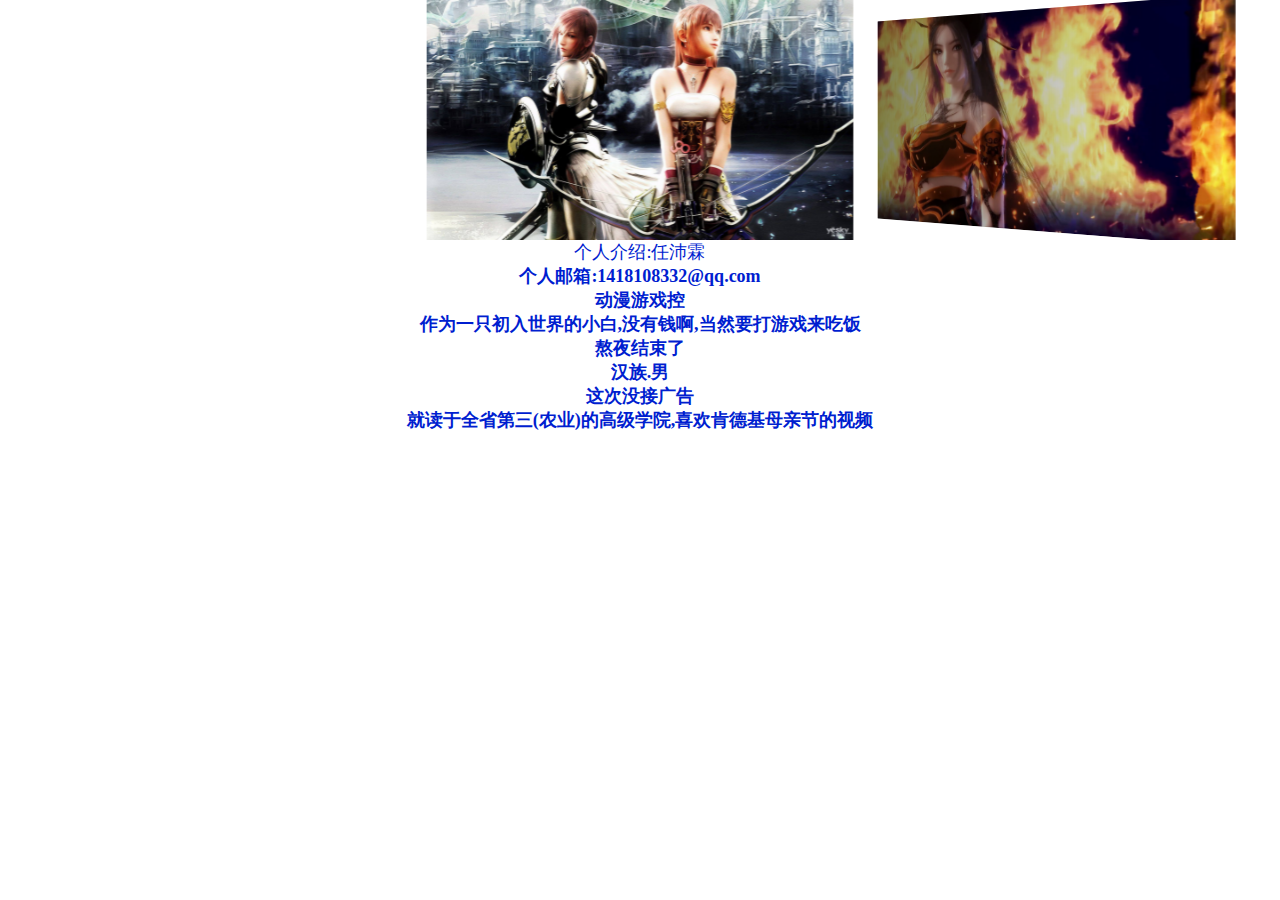
==== index.html @ 7a67f0f4 "111" ====
<!doctype html>
<html>
<head>
<meta charset="utf-8">
<link href="style/style.css" rel="stylesheet" type="text/css"> 
<link href="swiper-3.3.1.min.css" rel="stylesheet" type="text/css">
<title>文化传播</title>
	<style>
	.swiper-container {
            width: 100%;
            height: 100%;
        }
		.banner img {
			width: 100%;
		}
        .swiper-slide {
            text-align: center;
            font-size: 18px;
            background: #fff;
            /* Center slide text vertically */
            display: -webkit-box;
            display: -ms-flexbox;
            display: -webkit-flex;
            display: flex;
            -webkit-box-pack: center;
            -ms-flex-pack: center;
            -webkit-justify-content: center;
            justify-content: center;
            -webkit-box-align: center;
            -ms-flex-align: center;
            -webkit-align-items: center;
            align-items: center;
        }
		.banner p, h1, h2, h3 {
			text-align: center;
			font-size: 18px;
			color: #001ED0
		}
	</style>
</head>

<body>
	<div class="banner">
	<div class="swiper-container">
  					<div class="swiper-wrapper">
						<div class="swiper-slide myslide-1"><img src="images/tt-y.jpeg"></div>
    					<div class="swiper-slide myslide-2"><img src="images/ty-t.jpeg"></div>
						<div class="swiper-slide myslide-3"><img src="images/zz-t.jpeg"></div>
						<div class="swiper-slide myslide-4"><img src="images/hh.jpeg"></div>
	
  					</div>
  				<!-- 这里是分页器 -->
 				 <div class="swiper-pagination"></div>
				</div>
		<p>个人介绍:任沛霖</p>
		<h1>个人邮箱:1418108332@qq.com</h1>
		<h2>动漫游戏控</h2>
		<h3>作为一只初入世界的小白,没有钱啊,当然要打游戏来吃饭</h3>
		<h3>熬夜结束了</h3>
		<h3>汉族.男</h3>
		<h3>这次没接广告</h3>
		<h3>就读于全省第三(农业)的高级学院,喜欢肯德基母亲节的视频</h3>
	</div>
	<script src="swiper-3.3.1.min.js"></script> 
<script>
    var swiper = new Swiper('.swiper-container',{
  effect : 'coverflow',
  slidesPerView: 3,
  centeredSlides: true,
  coverflowEffect: {
    rotate: 30,
    stretch: 10,
    depth: 60,
    modifier: 2,
    slideShadows : true
  },
});
    </script>
</body>
</html>
---- style/style.css ----
@charset "utf-8";
/* CSS Document */

html, body, div, span, h1, h2, h3, h4, h5, h6, p, a, em, font, img, ins, ol, ul, li {
	margin: 0;
	padding: 0;
	border: 0;
	outline: 0;
	font-size: 100%;
	vertical-align: baseline;/*设置元素的垂直对齐方式*/
	background: transparent;/*设置背景为透明*/
}
body {
	line-height: 1;
}/*设置行高为1*/
ol, ul {
	list-style: none;
}/*清除列表的默认样式外观*/
body {
	background: #FFFFFF;
	color: rgba(0, 0, 0, 0.82);/*设置字体颜色和透明度*/
	font: normal 100% "微软雅黑";
}
a {
	color: #890101;
	text-decoration: none;
	-moz-transition: 0.2s color linear;
	-webkit-transition: 0.2s color linear;
	transition: 0.2s color linear;
}/*设置超链接颜色和过渡效果*/
a:hover {
	color: #DF3030;
}

#logo img{
	width: 17%;
}
.banner {
	margin: 0px auto;
}

.swiper-slide {
	height: 100%;
	width: 100%;
	text-align: left; 
	
}
.swiper-wrapper img{
	width: 80%;
	height: 50%;
}


.banner p {
	color: #700000;
	font-size: 50px;
	text-align: center;
}

.navls {
	width: 100%;
	height: 40px;/*此高度根据设计效果图设定，并非随意设置*/
	background: #620000;
	margin: 0 auto;/*设置整个容器水平居中放置*/
}
.navls ul li {
	width:80px;
	height: 29px;
	float: left;/*此处浮动效果作用在li元素上，从而实现横向排列效果*/
	padding: 9px 10px 0 90px;/*使用内边距控制文字上下左右的距离，使其显示在居中的位置*/
	background:  no-repeat 0 0;/*使用背景图像美化列表项与列表项之间的分割*/
	text-align: center;
}
.navls ul li a {
	font-size: 20px;
	color: #FFFFFF;
}
.navls ul li a:hover {
	color: #00FFFB;
}
.cen {
	text-align: center;
	font-size: 20px;
	color: #D50000;
	font:  normal "楷体"；
}
.section img {
	width:  50%;
}
.intro h3 {
	text-align: center;
}
.book {
	width: 25%;
	float: left;
	line-height: 30px;
	padding-top: 10px;
	padding-bottom: 18px;
	text-align: justify;
	margin-top: 15px;
	margin-bottom: 15px;
	padding-left: 0px;
	padding-right: 0px;
	margin-left: 0px;
	margin-right: 0px;
}
.book p {
	padding-left: 10%;
	padding-right: 10%;
}
.book p {
	text-align: center;
	color: #560A0A;
}
.ple h4 ,a {
	text-align: center;
	font-size: 25px;
	color: #0E00C5;
}
.ple h4, a:hover {
	color: #C7C7C7;
}
.footer{/*页脚*/
	top: 100px;
	font-size: 15px;
	text-align: center;
	padding: 40px 0 20px;
	background-color: #620000;
}
.footer h3 {
	font-size: 20px;
	color: #FFFFFF;
}
@media screen and (min-width:1025px) {
	.logo{/*导航logo*/
		margin-left:150px;
	}
	.nav{/*导航菜单*/
		margin-right: 10px;
	}
	.banner p {
		font-size: 50px;
		text-align: center;
	}
	.len {
		margin-right: 2.5%;
		width: 14%;
	}
}
@media screen and (max-width:768px) {
	.mast, .banner, .inner, .tool {
		float: none;
		width: auto;
	}
	.navls ul li {
	height: 29px;
	float: left;/*此处浮动效果作用在li元素上，从而实现横向排列效果*/
	padding: 8px 5px 0 5px;/*使用内边距控制文字上下左右的距离，使其显示在居中的位置*/
	background:  no-repeat 0 0;/*使用背景图像美化列表项与列表项之间的分割*/
	text-align: center;
}
	.swiper-wrapper img{
	width: 300px;
	height: 50%;
}
	


}
@media screen and (max-width:414px) {
	.mast, .banner, .inner, .book {
		float: none;
		width: auto;
	}
	.navls ul li {
	height: 29px;
	float: left;/*此处浮动效果作用在li元素上，从而实现横向排列效果*/
	padding: 8px 5px 0 10px;/*使用内边距控制文字上下左右的距离，使其显示在居中的位置*/
	background:  no-repeat 0 0;/*使用背景图像美化列表项与列表项之间的分割*/
	text-align: center;
}
	.navls ul li a {
	font-size: 20px;
	color: #2F2F2F;
}
	.navls {
	width: 100%;
	height: 40px;/*此高度根据设计效果图设定，并非随意设置*/
	background: #ECECEC;
	margin: 0 auto;/*设置整个容器水平居中放置*/
}
	
	.banner p {
		font-size: 30px;
		text-align: center;
	}
	.len {
		width: 100%;
	}
	.photos img {
			width: 100%;
			height: auto;
		}
}
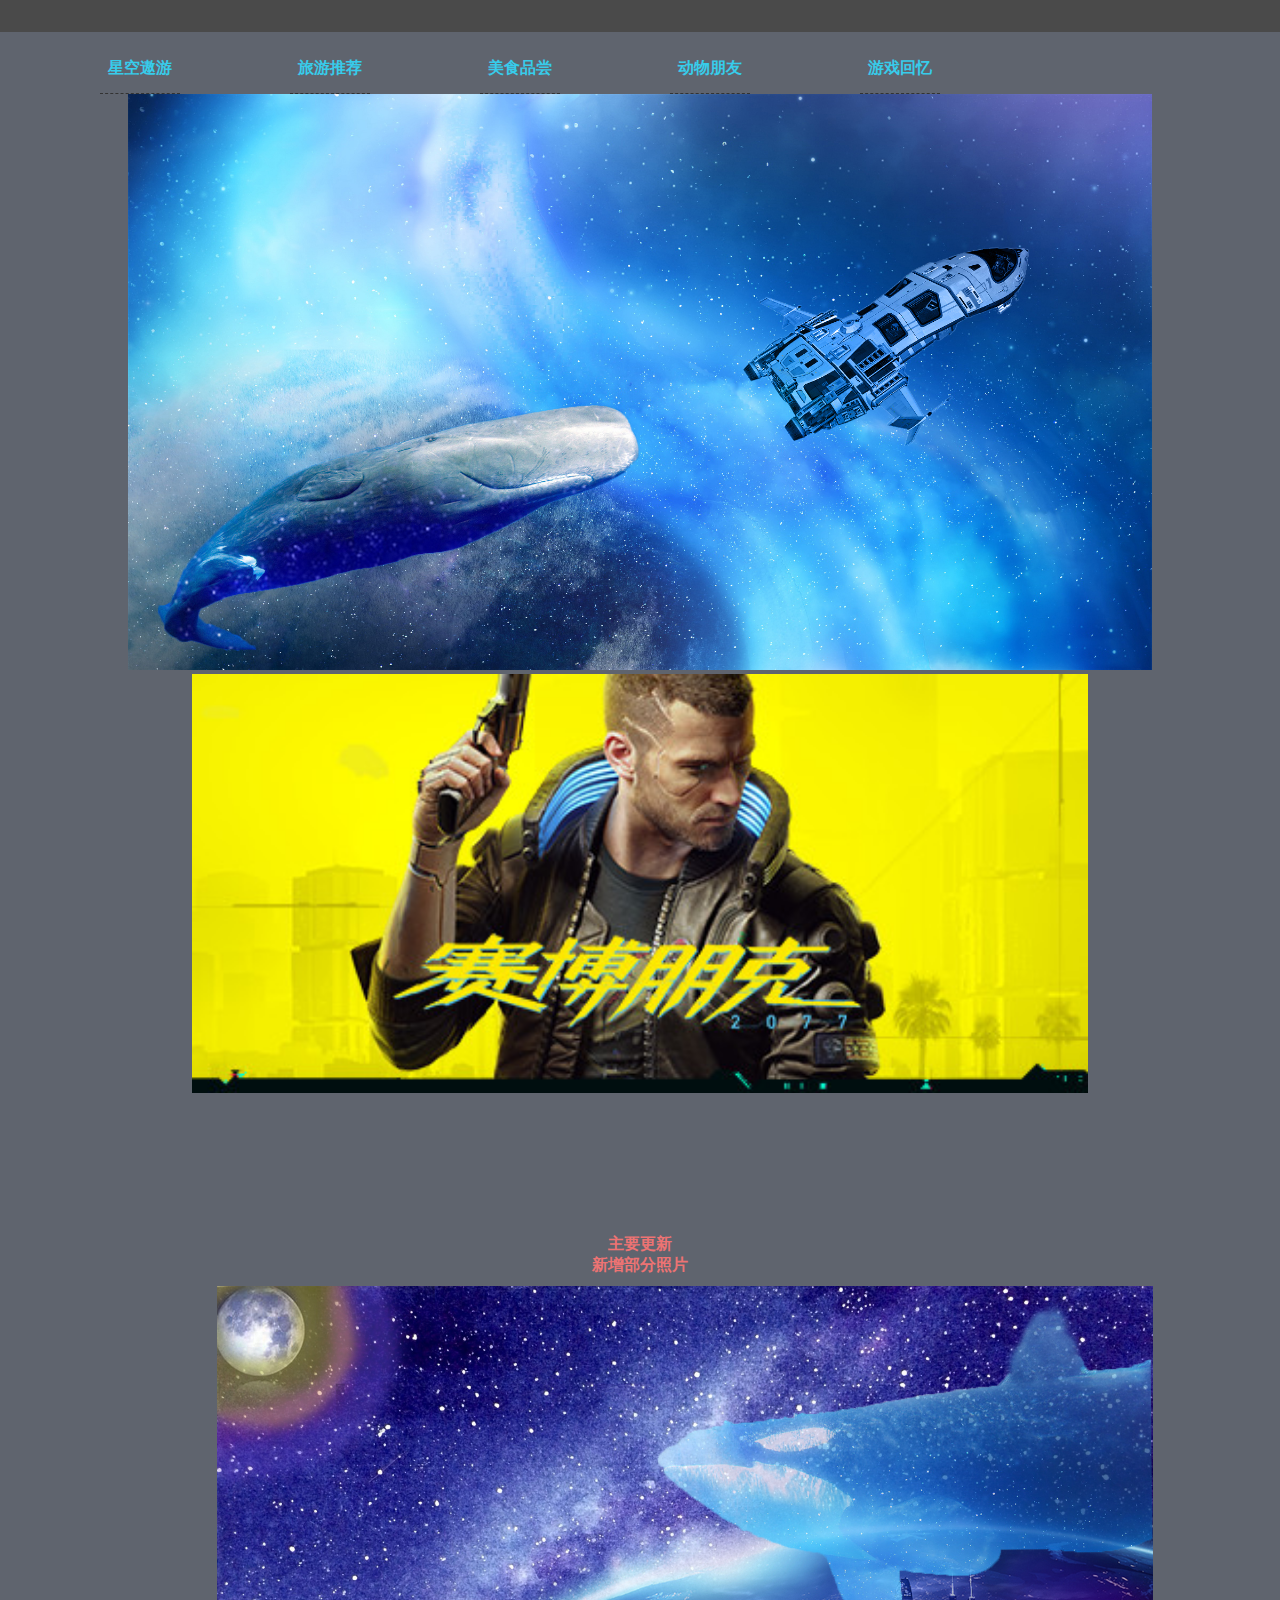
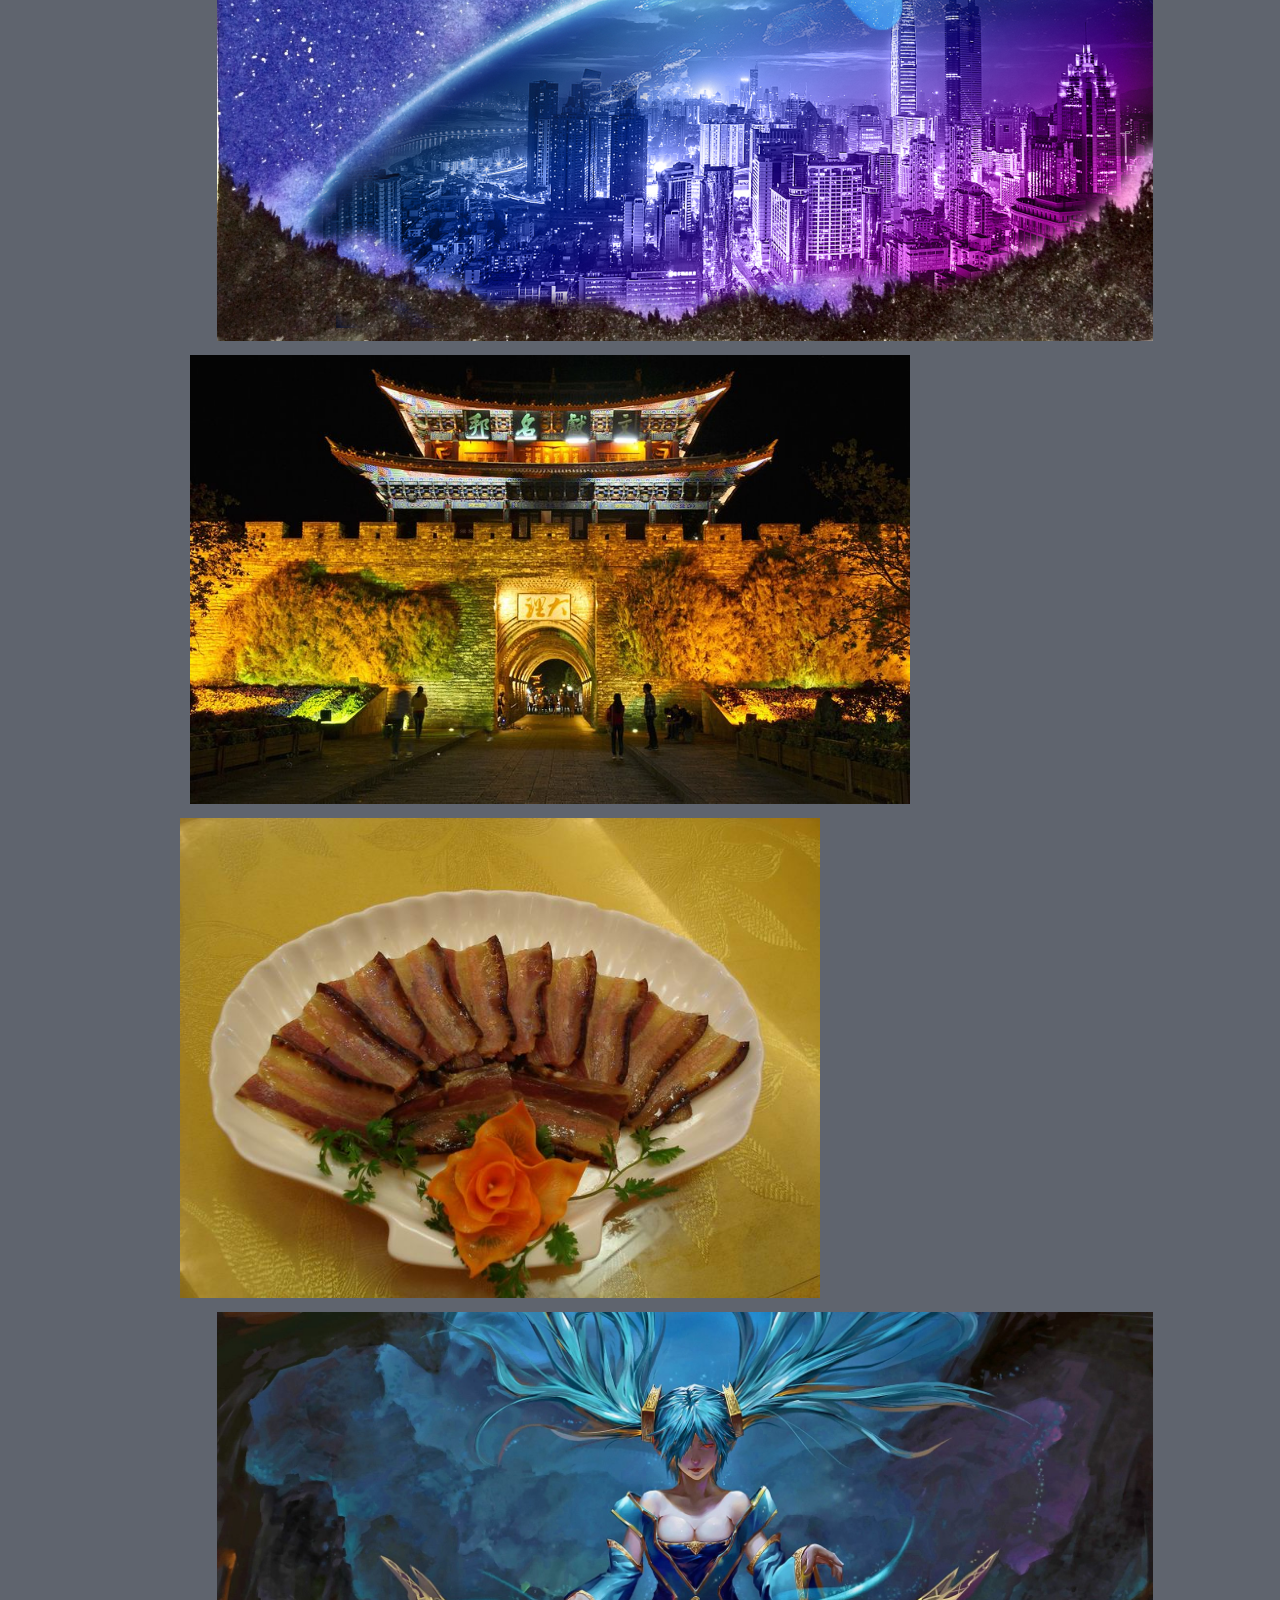
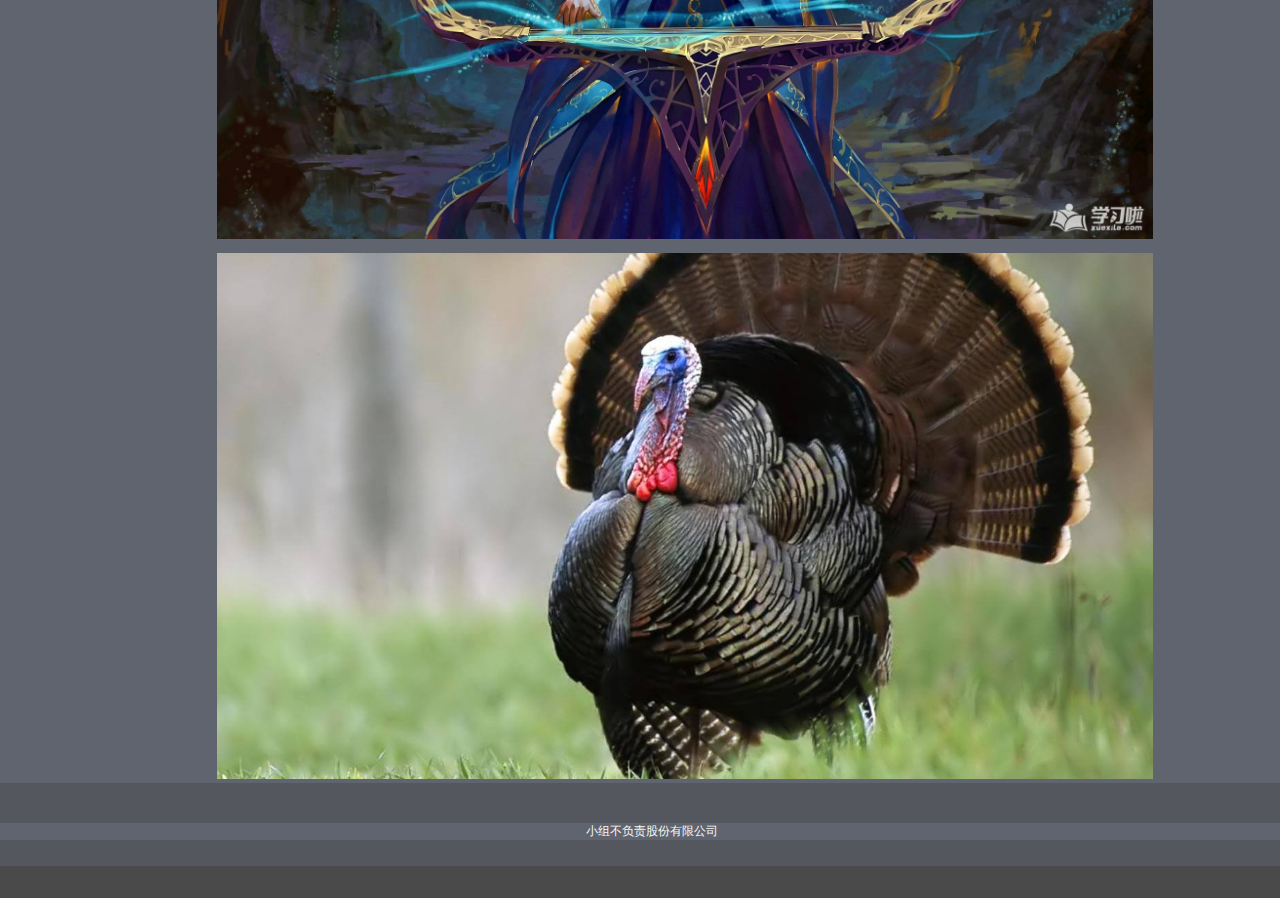
==== commit 863374e1: "110" ====
--- a/index.html
+++ b/index.html
@@ -1,80 +1,71 @@
 <!doctype html>
 <html>
 <head>
+<meta name="viewport" content="width=device-width, initial-scale=1.0">
 <meta charset="utf-8">
-<link href="style/style.css" rel="stylesheet" type="text/css"> 
+<link href="style/style.css" rel="stylesheet" type="text/css">	
 <link href="swiper-3.3.1.min.css" rel="stylesheet" type="text/css">
-<title>文化传播</title>
-	<style>
-	.swiper-container {
-            width: 100%;
-            height: 100%;
-        }
-		.banner img {
-			width: 100%;
-		}
-        .swiper-slide {
-            text-align: center;
-            font-size: 18px;
-            background: #fff;
-            /* Center slide text vertically */
-            display: -webkit-box;
-            display: -ms-flexbox;
-            display: -webkit-flex;
-            display: flex;
-            -webkit-box-pack: center;
-            -ms-flex-pack: center;
-            -webkit-justify-content: center;
-            justify-content: center;
-            -webkit-box-align: center;
-            -ms-flex-align: center;
-            -webkit-align-items: center;
-            align-items: center;
-        }
-		.banner p, h1, h2, h3 {
-			text-align: center;
-			font-size: 18px;
-			color: #001ED0
-		}
-	</style>
+<title>create</title>
 </head>
 
 <body>
-	<div class="banner">
-	<div class="swiper-container">
-  					<div class="swiper-wrapper">
-						<div class="swiper-slide myslide-1"><img src="images/tt-y.jpeg"></div>
-    					<div class="swiper-slide myslide-2"><img src="images/ty-t.jpeg"></div>
-						<div class="swiper-slide myslide-3"><img src="images/zz-t.jpeg"></div>
-						<div class="swiper-slide myslide-4"><img src="images/hh.jpeg"></div>
+<div id="page">
+	<div class="mast"> 
+ 	 	<ul class="nav">
+			<li><a href="xk.html">星空遨游</a></li>
+			<li><a href="ly_bt.html">旅游推荐</a></li>
+   			<li><a href="ms.html">美食品尝</a></li>
+			<li><a href="dw.html">动物朋友</a></li>
+			<li><a href="yx.html">游戏回忆</a></li>
+	 	</ul>	
+	</div>
+	<div class="section intro">
+				
+		<div class="banner"><img alt="" src="images/xk/xk5.jpg"></div>
+			
+			<div class="swiper-container">
+ 	 			<div class="swiper-wrapper">
+     				<div class="swiper-slide myslide-1"><img src="images/xk/hx.jpg"></div>
+     				<div class="swiper-slide myslide-2"><img src="images/yx/赛博朋克 封面.jpg"></div>
+     				<div class="swiper-slide myslide-3"><img src="images/yx/8.jpg"></div>
+					<div class="swiper-slide myslide-3"><img src="images/dw/120.jpg"></div>
+					<div class="swiper-slide myslide-3"><img src="images/dw/150.jpg"></div>
+					<div class="swiper-slide myslide-3"><img src="images/dw/110.jpg"></div>
+  				</div>
+  				<!-- 这里是分页器 -->
+  				<div class="swiper-pagination"></div>
+			</div>
+		
+	</div>
+<div class="section main">
+	<div class="photos">
+	<h2>主要更新</h2>
+	  <h3>新增部分照片</h3>
+		<ol>
+			<li class="fig"> <a href="xk.html"><img src="images/xk/4.jpg" alt=""></a></li>
+			<li class="fig"> <a href="ly_bt.html"><img src="images/ly/大理城.JPEG" alt=""></a></li>
+			<li class="fig"> <a href="ms.html"><img src="images/ms/104.jpg" alt=""></a></li>
+			<li class="fig"> <a href="yx.html"><img src="images/yx/L.jpg" alt=""></a></li>
+			<li class="fig"> <a href="dw.html"><img src="images/dw/ck.jpg"></a></li>
+		</ol>
+		</div>
+	</div>
 	
-  					</div>
-  				<!-- 这里是分页器 -->
- 				 <div class="swiper-pagination"></div>
-				</div>
-		<p>个人介绍:任沛霖</p>
-		<h1>个人邮箱:1418108332@qq.com</h1>
-		<h2>动漫游戏控</h2>
-		<h3>作为一只初入世界的小白,没有钱啊,当然要打游戏来吃饭</h3>
-		<h3>熬夜结束了</h3>
-		<h3>汉族.男</h3>
-		<h3>这次没接广告</h3>
-		<h3>就读于全省第三(农业)的高级学院,喜欢肯德基母亲节的视频</h3>
+	<div class="footer">
+		<p>小组不负责股份有限公司</p>	
+    </div>
 	</div>
+	
 	<script src="swiper-3.3.1.min.js"></script> 
-<script>
-    var swiper = new Swiper('.swiper-container',{
-  effect : 'coverflow',
-  slidesPerView: 3,
-  centeredSlides: true,
-  coverflowEffect: {
-    rotate: 30,
-    stretch: 10,
-    depth: 60,
-    modifier: 2,
-    slideShadows : true
-  },
-});
+	<script>
+    	var mySwiper = new Swiper('.swiper-container',{
+    	speed:2500,
+    	autoplay: {
+      	delay: 2000,
+      	disableOnInteraction: false,
+      	waitForTransition: false,
+				},
+    	});
     </script>
 </body>
 </html>
--- a/style/style.css
+++ b/style/style.css
@@ -1,14 +1,17 @@
 @charset "utf-8";
 /* CSS Document */
 
-html, body, div, span, h1, h2, h3, h4, h5, h6, p, a, em, font, img, ins, ol, ul, li {
+html, body, div, h1, h2, h3, h4, h5, h6, p, a, em, font, img, ins, ol, ul, li, bantu {
 	margin: 0;
 	padding: 0;
 	border: 0;
 	outline: 0;
 	font-size: 100%;
 	vertical-align: baseline;/*设置元素的垂直对齐方式*/
-	background: transparent;/*设置背景为透明*/
+	background:#5F646E;/*设置背景为黑色*/
+}
+span ,h2,h3{
+	color: #ED7373;
 }
 body {
 	line-height: 1;
@@ -17,188 +20,228 @@
 	list-style: none;
 }/*清除列表的默认样式外观*/
 body {
-	background: #FFFFFF;
-	color: rgba(0, 0, 0, 0.82);/*设置字体颜色和透明度*/
-	font: normal 100% "微软雅黑";
+	background: #E4E4E4 ;
+	color: rgba(255,255,255,1.00);/*设置字体颜色和透明度*/
+	font: normal 100% "行楷";
 }
 a {
-	color: #890101;
+	color:#37CCEB;
+	font-family: "黑体";
 	text-decoration: none;
 	-moz-transition: 0.2s color linear;
 	-webkit-transition: 0.2s color linear;
 	transition: 0.2s color linear;
 }/*设置超链接颜色和过渡效果*/
 a:hover {
-	color: #DF3030;
-}
-
-#logo img{
-	width: 17%;
-}
+	color: #2DEC0F;
+}
+p {
+	text-indent: 2em;
+	color: #F8F8F8
+}
+/*设置段落缩进2个汉字的距离*/
+#page {
+	background: #4A4A4A;
+	width: 100%;
+	padding: 2em 0;
+}
+.footer {
+	background:#747474;
+	font-size: 12px;
+	text-align: center;
+	padding: 40px 0 20px;
+}
+.free {
+	height: 18px;
+	width: 50%;
+	background: #000000;
+
+}
+.photos {
+	text-align: center;
+}
+.inner {
+	margin: 0 auto;
+	width: 93.75%;
+}/*设置页面核心区域居中，宽度为93.75%*/
 .banner {
-	margin: 0px auto;
-}
-
-.swiper-slide {
-	height: 100%;
-	width: 100%;
-	text-align: left; 
-	
-}
-.swiper-wrapper img{
+	text-align: center;
+}
+.banner img {
+	max-width: 80%;
+}
+/*设置图像元素最大宽度为原始尺寸的100%*/
+.mast {
+	
+	width: 100%;	
+} 
+.fig img {
 	width: 80%;
-	height: 50%;
-}
-
-
-.banner p {
-	color: #700000;
-	font-size: 50px;
-	text-align: center;
-}
-
-.navls {
-	width: 100%;
-	height: 40px;/*此高度根据设计效果图设定，并非随意设置*/
-	background: #620000;
-	margin: 0 auto;/*设置整个容器水平居中放置*/
-}
-.navls ul li {
-	width:80px;
-	height: 29px;
-	float: left;/*此处浮动效果作用在li元素上，从而实现横向排列效果*/
-	padding: 9px 10px 0 90px;/*使用内边距控制文字上下左右的距离，使其显示在居中的位置*/
-	background:  no-repeat 0 0;/*使用背景图像美化列表项与列表项之间的分割*/
-	text-align: center;
-}
-.navls ul li a {
-	font-size: 20px;
-	color: #FFFFFF;
-}
-.navls ul li a:hover {
-	color: #00FFFB;
-}
-.cen {
-	text-align: center;
-	font-size: 20px;
-	color: #D50000;
-	font:  normal "楷体"；
-}
-.section img {
-	width:  50%;
-}
-.intro h3 {
-	text-align: center;
-}
-.book {
-	width: 25%;
+	height: 80%;
+	
+}
+
+ul.nav a {
+	font: bold 16px/1.2 "微软雅黑";
+	display: block;
+	text-align: center;
+	padding: 1em 0.5em 1em;
+	border-bottom: 1px #333333 dashed;
+}
+
+.footer p {
+	margin-bottom: 0.5em;
+	text-align: center;
+	font-family: "黑体";
+}
+.footer {
+	background: #55575F;
+}
+ul.nav a:hover {
+	color: #F54646;
+}
+.section:after, ul.nav:after {
+	content: ".";
+	display: block;
+	height: 0;
+	clear: both;
+	visibility: hidden;
+}/*使用伪类的方式清除某个对象的浮动属性*/
+ul {
+	list-style: none;/*清除无序列表默认样式外观*/
+}
+
+.section photos img {
+	width: 70%;
+	text-align: center;
+}
+.swiper-container {
+            width: 100%;
+            height: 100%;
+        }
+        
+        .swiper-slide {
+            text-align: center;
+            font-size: 18px;  
+            /* Center slide text vertically */
+            display: -webkit-box;
+            display: -ms-flexbox;
+            display: -webkit-flex;
+            display: flex;
+            -webkit-box-pack: center;
+            -ms-flex-pack: center;
+            -webkit-justify-content: center;
+            justify-content: center;
+            -webkit-box-align: center;
+            -ms-flex-align: center;
+            -webkit-align-items: center;
+            align-items: center;
+        }
+        
+        .swiper-slide {
+            width: 300px;
+            height: 400px;
+        }
+        
+        .swiper-slide img {
+            height: 100%;
+            width: 70%;
+        }
+
+
+
+@media screen and (min-width:1800px) {
+.mast {
+	float: none;
+	width: auto;
+}
+
+#logo {
+	float: right;
+	width: 32%;
+}
+#logo a {
+	padding-top: 100px;
+	height: 162px;
+	display: block;
+	text-align: center;
+}
+
+.nav {
+	float: right;
+	margin: 40px 0 1em;
+	text-align: center;
+	width: 66%;
+}
+.nav li {
 	float: left;
-	line-height: 30px;
-	padding-top: 10px;
-	padding-bottom: 18px;
-	text-align: justify;
-	margin-top: 15px;
-	margin-bottom: 15px;
-	padding-left: 0px;
-	padding-right: 0px;
-	margin-left: 0px;
-	margin-right: 0px;
-}
-.book p {
-	padding-left: 10%;
-	padding-right: 10%;
-}
-.book p {
-	text-align: center;
-	color: #560A0A;
-}
-.ple h4 ,a {
-	text-align: center;
-	font-size: 25px;
-	color: #0E00C5;
-}
-.ple h4, a:hover {
-	color: #C7C7C7;
-}
-.footer{/*页脚*/
-	top: 100px;
-	font-size: 15px;
-	text-align: center;
-	padding: 40px 0 20px;
-	background-color: #620000;
-}
-.footer h3 {
-	font-size: 20px;
-	color: #FFFFFF;
-}
-@media screen and (min-width:1025px) {
-	.logo{/*导航logo*/
-		margin-left:150px;
-	}
-	.nav{/*导航菜单*/
-		margin-right: 10px;
-	}
-	.banner p {
-		font-size: 50px;
-		text-align: center;
-	}
-	.len {
-		margin-right: 2.5%;
-		width: 14%;
-	}
-}
-@media screen and (max-width:768px) {
-	.mast, .banner, .inner, .tool {
-		float: none;
-		width: auto;
-	}
-	.navls ul li {
-	height: 29px;
-	float: left;/*此处浮动效果作用在li元素上，从而实现横向排列效果*/
-	padding: 8px 5px 0 5px;/*使用内边距控制文字上下左右的距离，使其显示在居中的位置*/
-	background:  no-repeat 0 0;/*使用背景图像美化列表项与列表项之间的分割*/
-	text-align: center;
-}
-	.swiper-wrapper img{
-	width: 300px;
-	height: 50%;
-}
-	
-
-
-}
-@media screen and (max-width:414px) {
-	.mast, .banner, .inner, .book {
-		float: none;
-		width: auto;
-	}
-	.navls ul li {
-	height: 29px;
-	float: left;/*此处浮动效果作用在li元素上，从而实现横向排列效果*/
-	padding: 8px 5px 0 10px;/*使用内边距控制文字上下左右的距离，使其显示在居中的位置*/
-	background:  no-repeat 0 0;/*使用背景图像美化列表项与列表项之间的分割*/
-	text-align: center;
-}
-	.navls ul li a {
-	font-size: 20px;
-	color: #2F2F2F;
-}
-	.navls {
-	width: 100%;
-	height: 40px;/*此高度根据设计效果图设定，并非随意设置*/
-	background: #ECECEC;
-	margin: 0 auto;/*设置整个容器水平居中放置*/
-}
-	
-	.banner p {
-		font-size: 30px;
-		text-align: center;
-	}
-	.len {
+	margin-right: 3.3%;
+	width: 16%;
+}
+	
+.intro {
+	margin-top: 1em;
+}
+
+.footer {
+		float: right;
 		width: 100%;
 	}
-	.photos img {
-			width: 100%;
-			height: auto;
-		}
-}
+.footer {
+	background: url("../images/footer.png") 50% 0 repeat-x;
+	font-size: 12px;
+	text-align: center;
+	padding: 40px 0 20px;
+}
+	
+
+}
+@media screen and (min-width:772px) {
+	li {
+	float: left;
+	padding: 10px 10px 0 100px;
+}
+}
+
+ @media screen and (max-width : 771px ){
+.mast, .intro, .main, .footer {
+	float: none;
+	width: auto;
+}/*清除所有重要板块的浮动属性，使其垂直排列*/
+#logo {
+	background: none;
+}/*由于智能手机显示区域有限，这里不再显示装饰性图像*/
+#logo a {
+	padding-top: 20px;
+	height: 80px;
+	display: block;
+}
+ul.nav {
+	margin: 0 auto;
+	width: 100%;
+}
+ul.nav li {
+	float: left;
+	margin-right: 3%;
+	width: 17%;
+}
+ul.nav a {
+	font: 14px "微软雅黑";
+	font-weight: bold;
+}
+
+.intro {
+	margin-top: 10px;
+}
+.intro h2 {
+	font-size: 1.4em;
+}
+}
+
+
+ @media screen and (max-width:414px) {
+.fig {
+	width:100%;
+	}/*当显示宽度小于等于414像素时，图文信息列表宽度增加，有三列显示变为1列显示，图像信息显示区域增大，有利于访问者浏览*/
+}
+
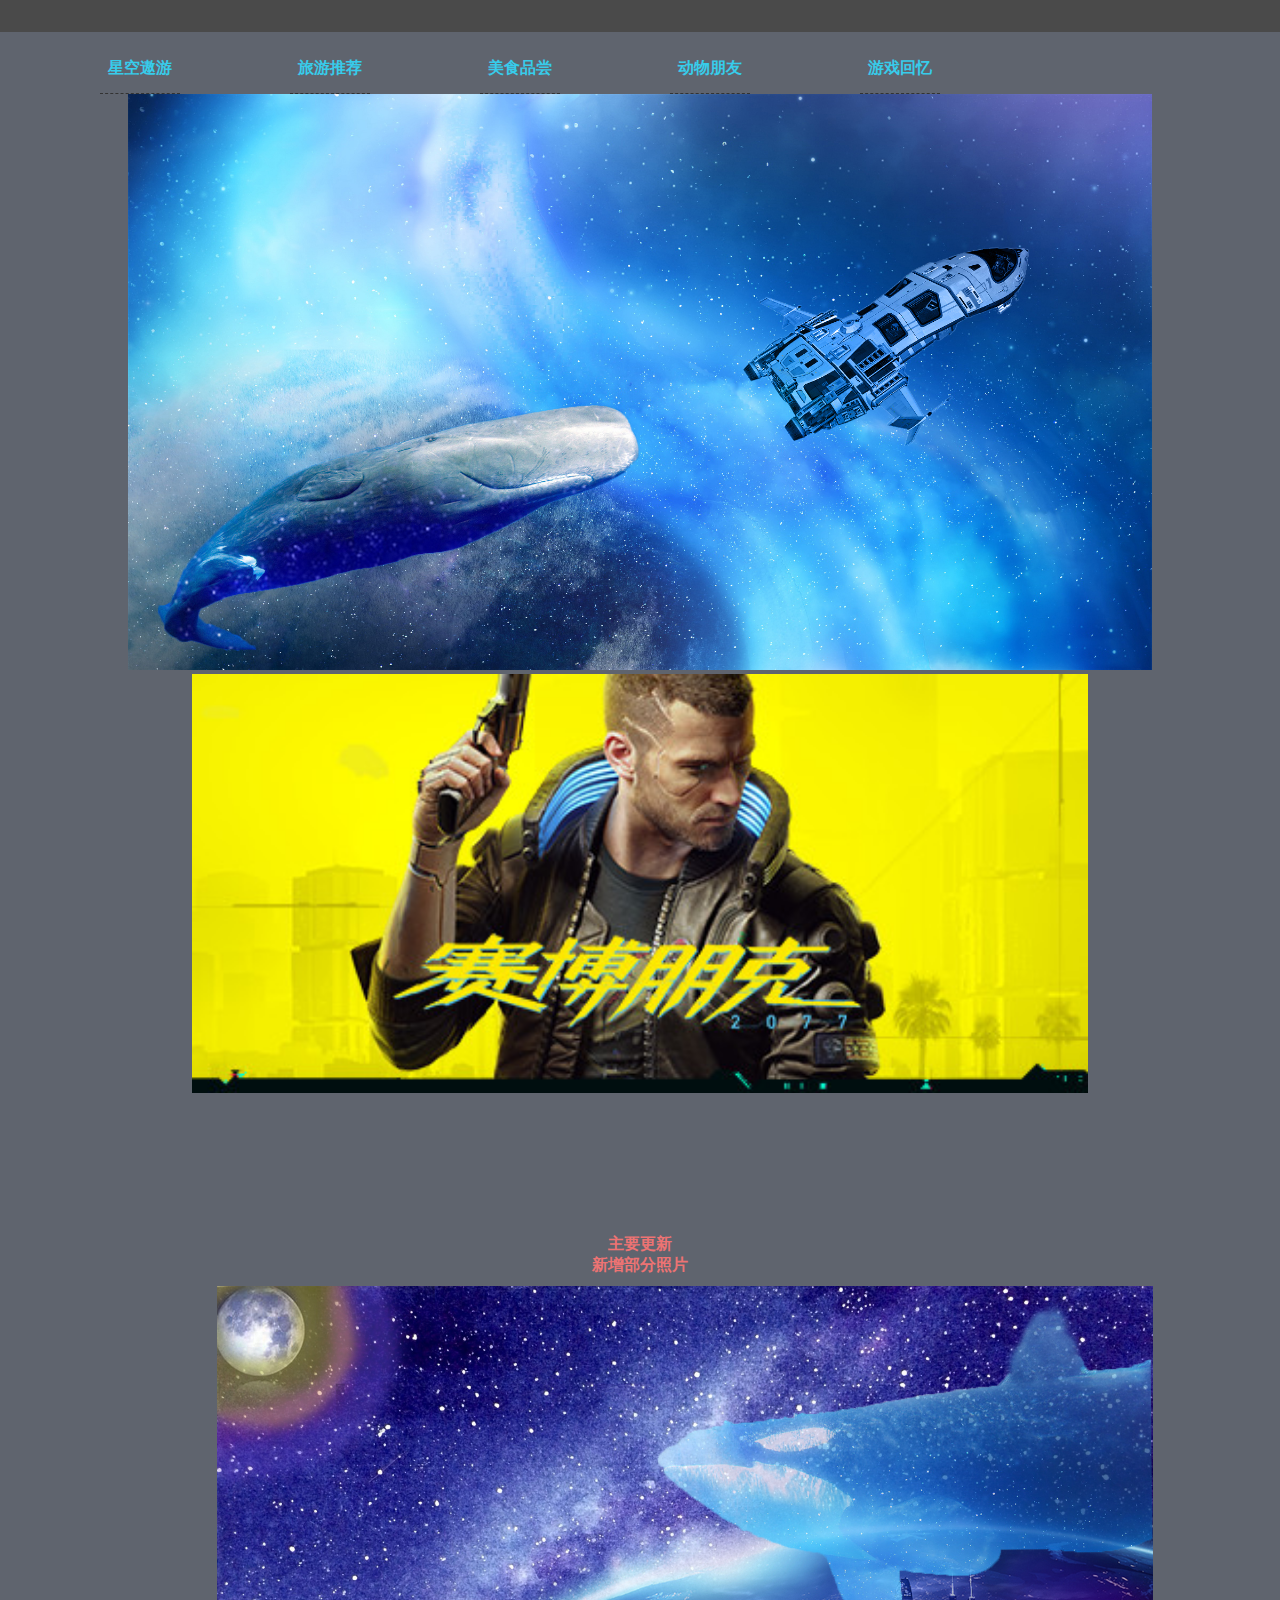
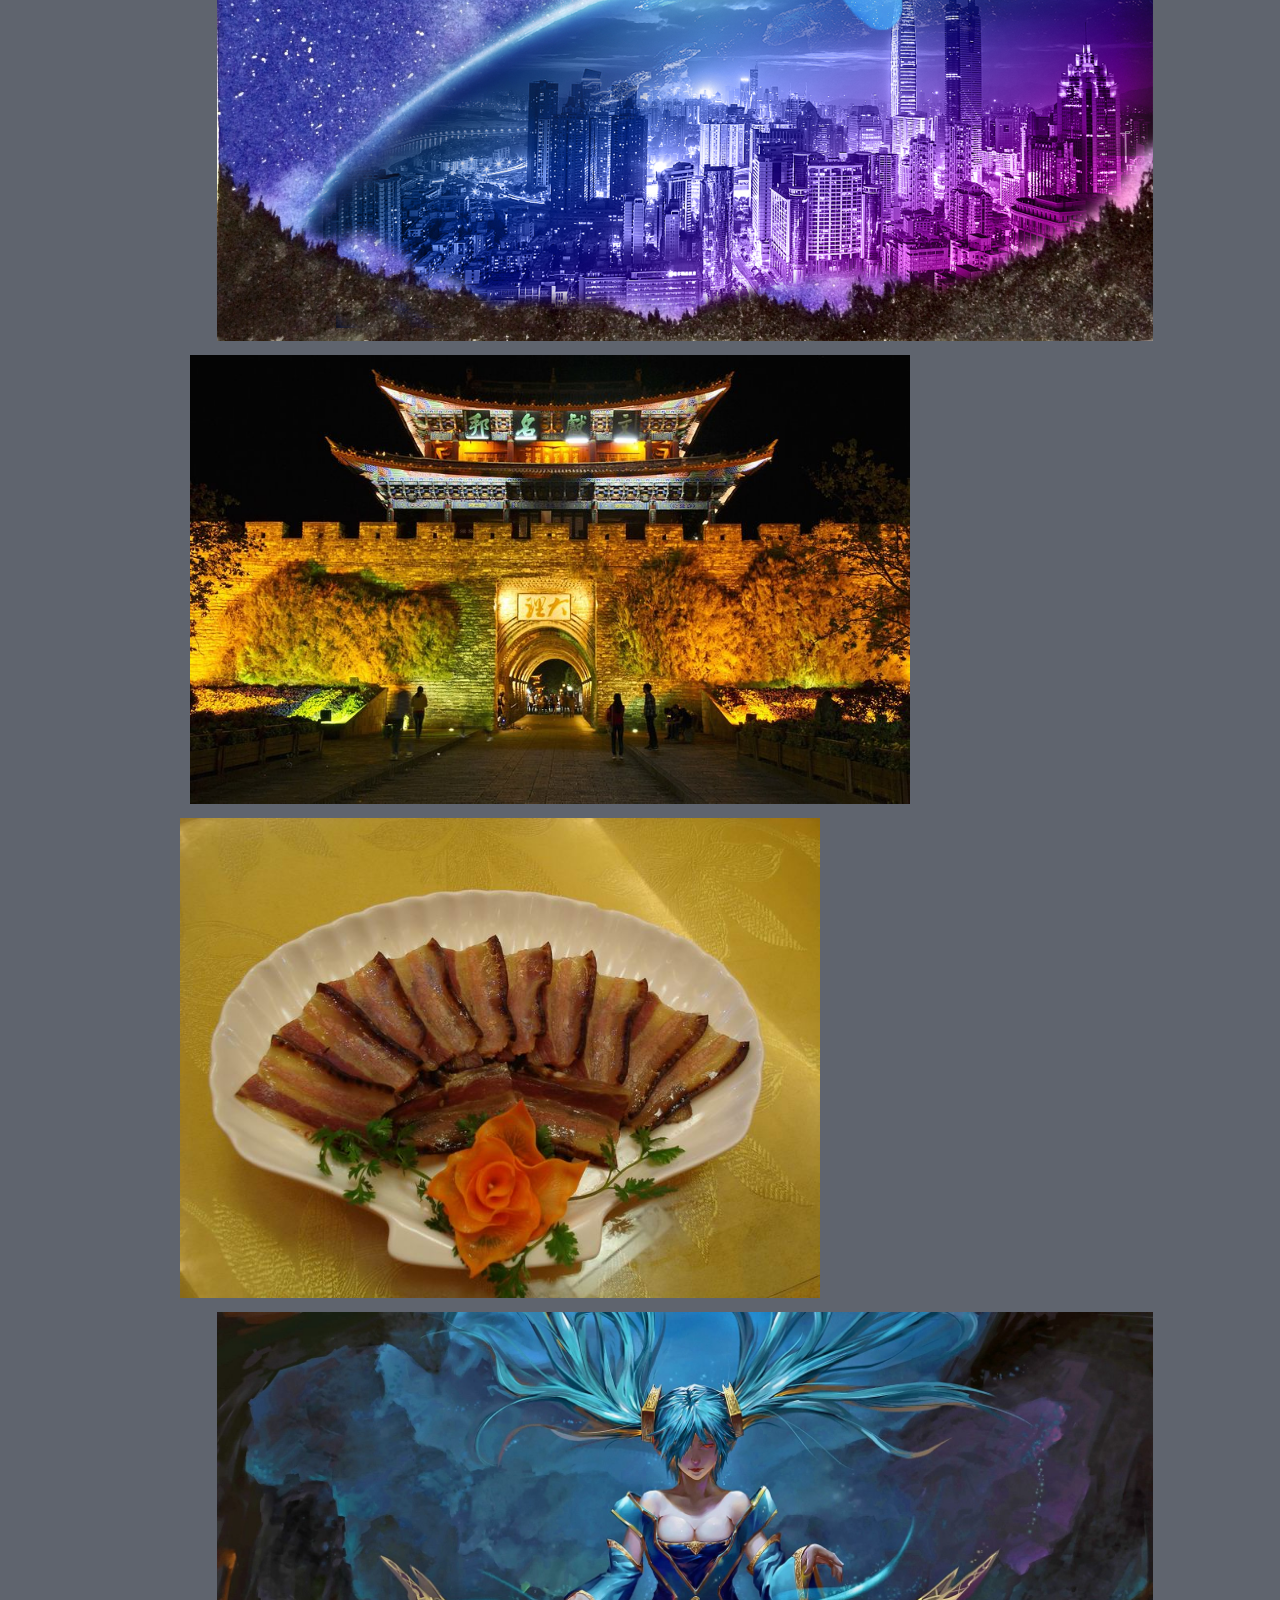
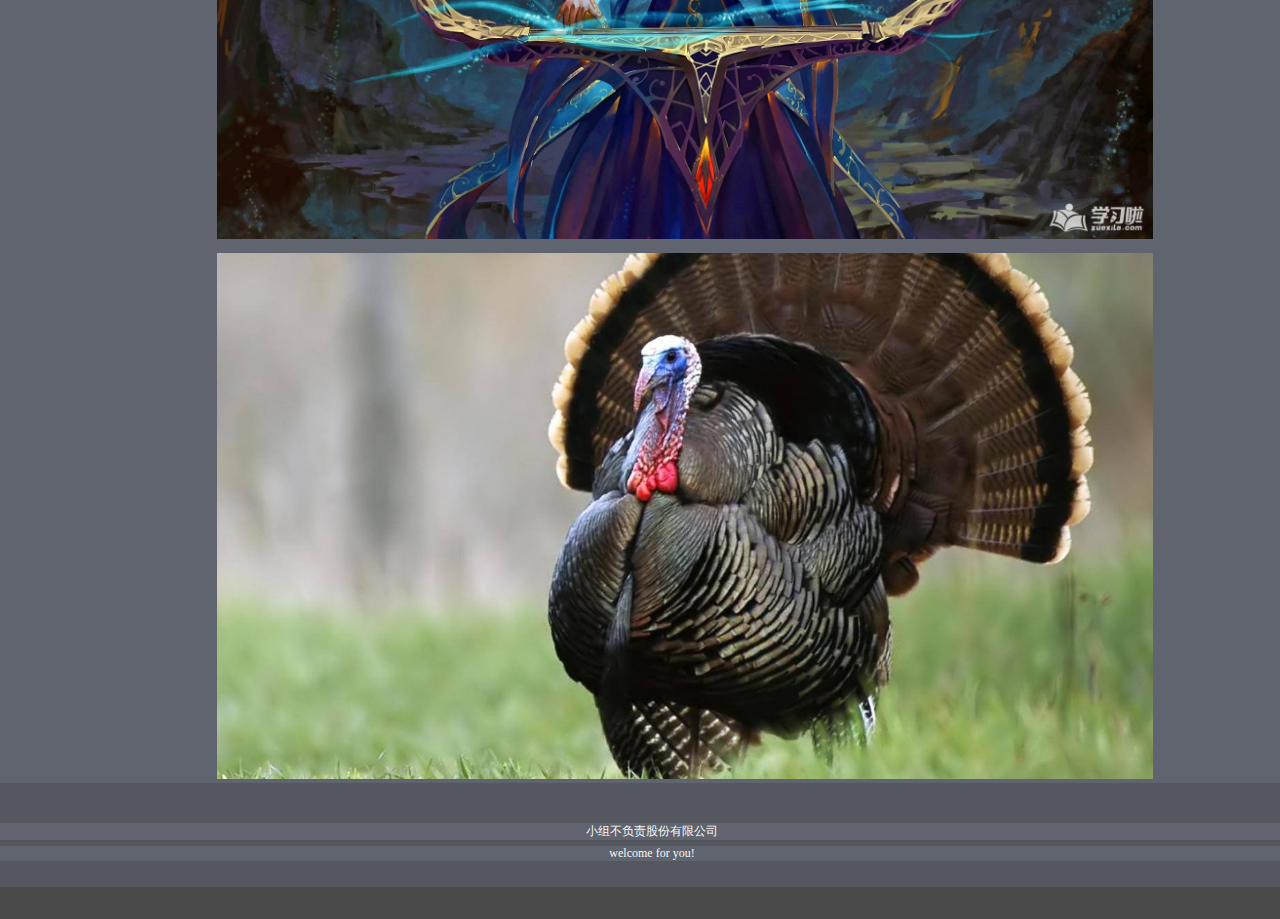
==== commit bb0b0822: "120" ====
--- a/index.html
+++ b/index.html
@@ -1,4 +1,4 @@
-<!doctype html>
+﻿<!doctype html>
 <html>
 <head>
 <meta name="viewport" content="width=device-width, initial-scale=1.0">
@@ -52,7 +52,8 @@
 	</div>
 	
 	<div class="footer">
-		<p>小组不负责股份有限公司</p>	
+		<p>小组不负责股份有限公司</p>
+		<p>welcome for you!</p>	
     </div>
 	</div>
 	
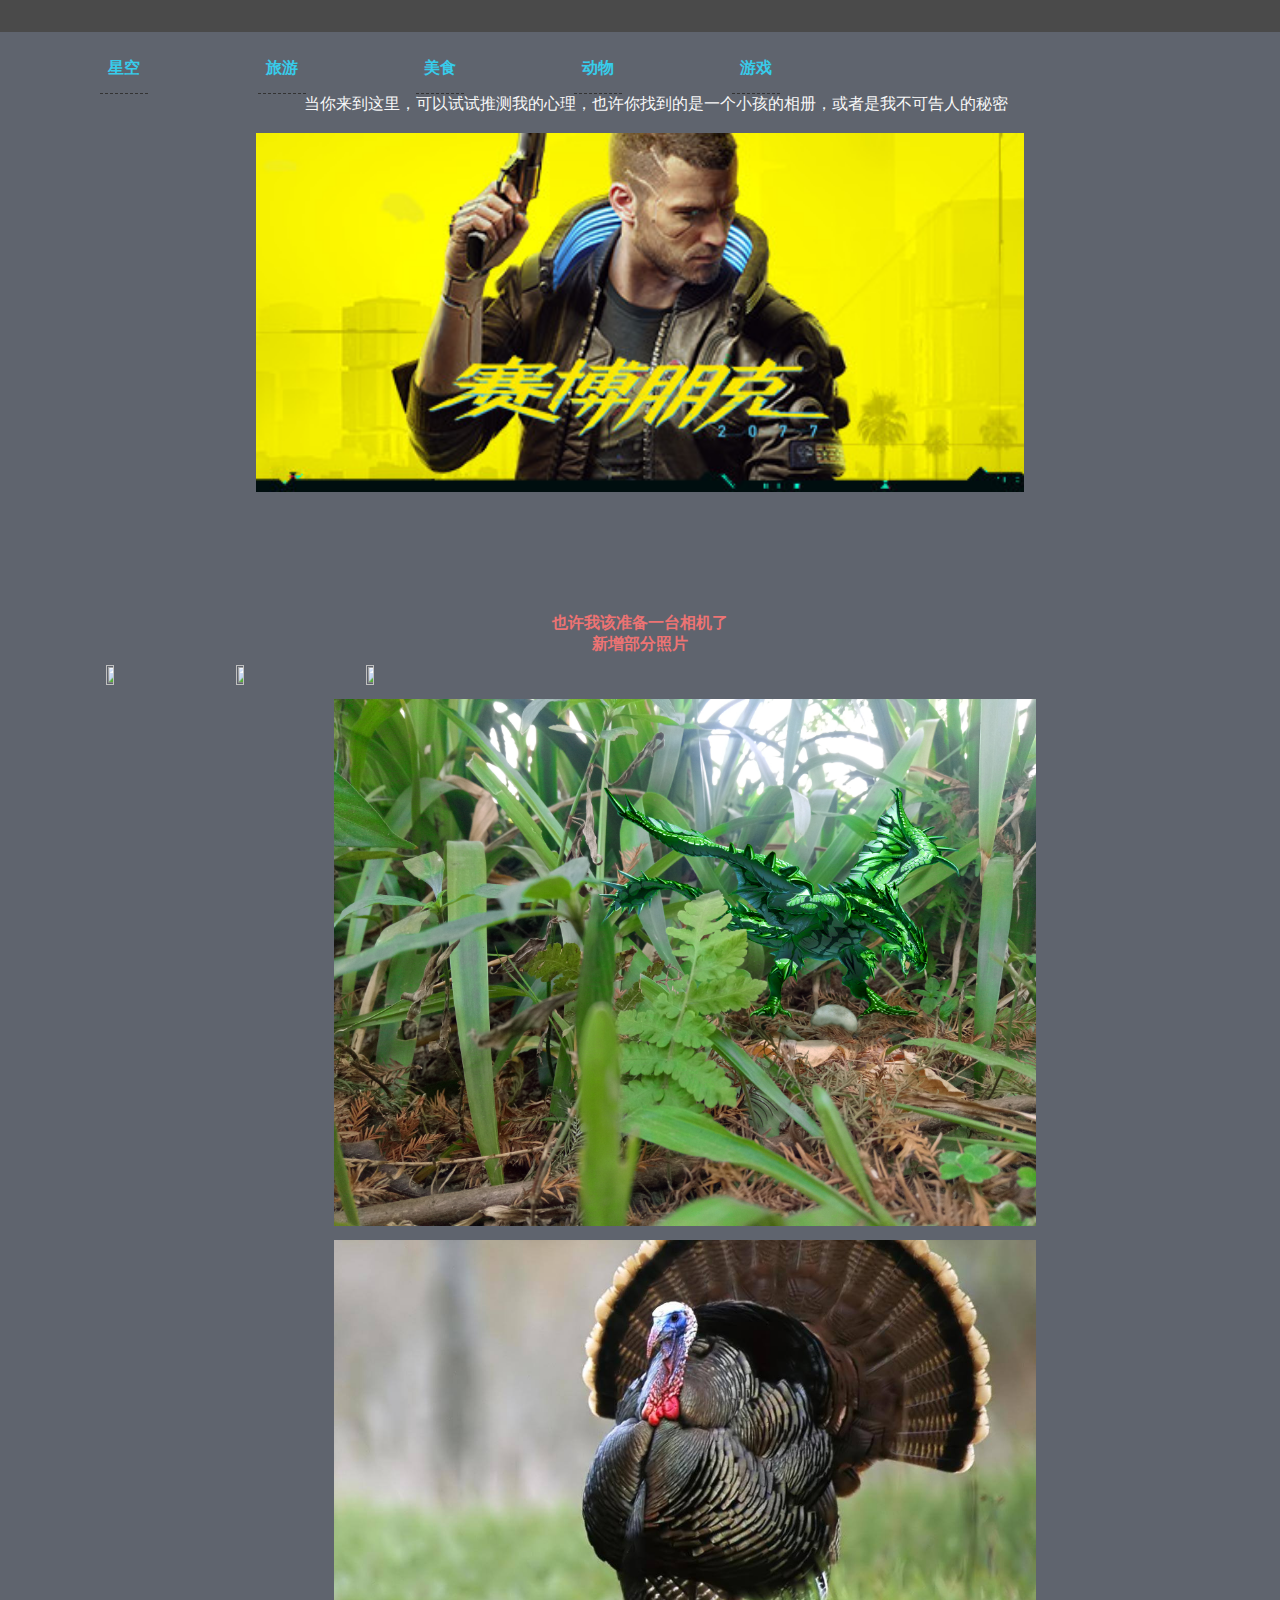
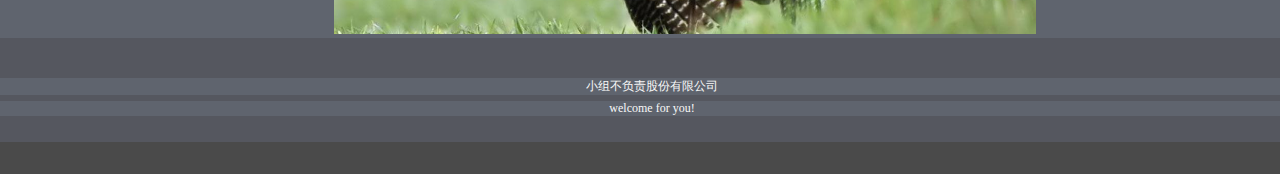
==== commit 13b0dfcd: "pt" ====
--- a/index.html
+++ b/index.html
@@ -12,16 +12,17 @@
 <div id="page">
 	<div class="mast"> 
  	 	<ul class="nav">
-			<li><a href="xk.html">星空遨游</a></li>
-			<li><a href="ly_bt.html">旅游推荐</a></li>
-   			<li><a href="ms.html">美食品尝</a></li>
-			<li><a href="dw.html">动物朋友</a></li>
-			<li><a href="yx.html">游戏回忆</a></li>
+			<li><a href="xk.html">星空</a></li>
+			<li><a href="ly_bt.html">旅游</a></li>
+   			<li><a href="ms.html">美食</a></li>
+			<li><a href="dw.html">动物</a></li>
+			<li><a href="yx.html">游戏</a></li>
 	 	</ul>	
 	</div>
 	<div class="section intro">
 				
-		<div class="banner"><img alt="" src="images/xk/xk5.jpg"></div>
+		<div class="banner">
+			<p>当你来到这里，可以试试推测我的心理，也许你找到的是一个小孩的相册，或者是我不可告人的秘密</p><img alt="" src="images/xk/xk5.jpg"></div>
 			
 			<div class="swiper-container">
  	 			<div class="swiper-wrapper">
@@ -39,13 +40,13 @@
 	</div>
 <div class="section main">
 	<div class="photos">
-	<h2>主要更新</h2>
+	<h2>也许我该准备一台相机了</h2>
 	  <h3>新增部分照片</h3>
 		<ol>
-			<li class="fig"> <a href="xk.html"><img src="images/xk/4.jpg" alt=""></a></li>
-			<li class="fig"> <a href="ly_bt.html"><img src="images/ly/大理城.JPEG" alt=""></a></li>
-			<li class="fig"> <a href="ms.html"><img src="images/ms/104.jpg" alt=""></a></li>
-			<li class="fig"> <a href="yx.html"><img src="images/yx/L.jpg" alt=""></a></li>
+			<li class="fig"> <a href="dw.html"><img src="images/dw/100.jpg" alt=""></a></li>
+			<li class="fig"> <a href="dw_bt.html"><img src="images/dw/102.jpg" alt=""></a></li>
+			<li class="fig"> <a href="dw.html"><img src="images/dw/103.jpg" alt=""></a></li>
+			<li class="fig"> <a href="dw.html"><img src="images/dw/104.jpg" alt=""></a></li>
 			<li class="fig"> <a href="dw.html"><img src="images/dw/ck.jpg"></a></li>
 		</ol>
 		</div>
--- a/style/style.css
+++ b/style/style.css
@@ -68,7 +68,7 @@
 	text-align: center;
 }
 .banner img {
-	max-width: 80%;
+	max-width: 60%;
 }
 /*设置图像元素最大宽度为原始尺寸的100%*/
 .mast {
@@ -76,7 +76,7 @@
 	width: 100%;	
 } 
 .fig img {
-	width: 80%;
+	width: 60%;
 	height: 80%;
 	
 }
@@ -112,7 +112,7 @@
 }
 
 .section photos img {
-	width: 70%;
+	width: 60%;
 	text-align: center;
 }
 .swiper-container {
@@ -145,7 +145,7 @@
         
         .swiper-slide img {
             height: 100%;
-            width: 70%;
+            width: 60%;
         }
 
 
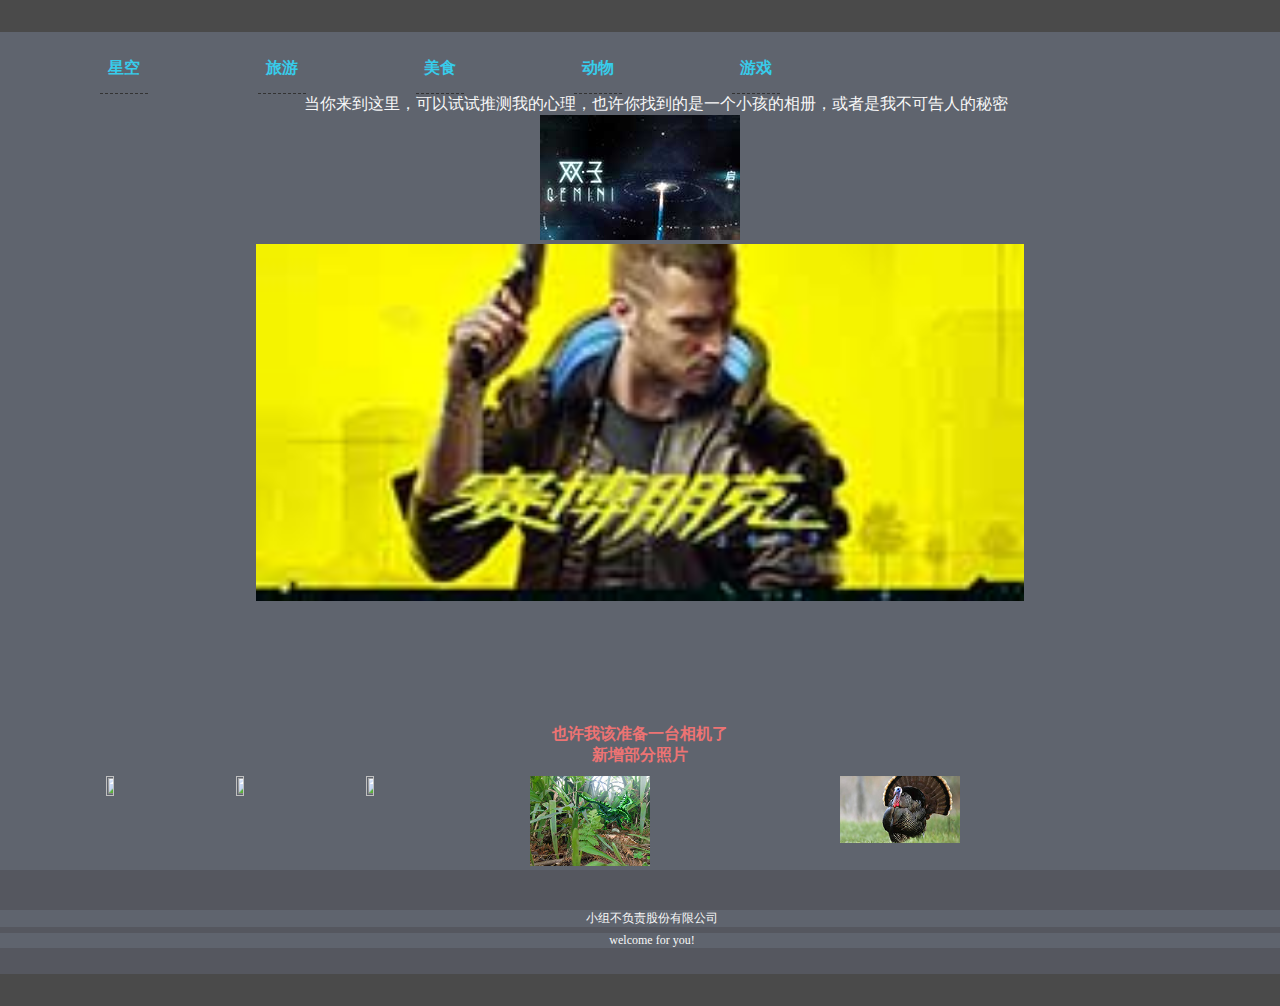
==== commit e8cf9021: "12" ====
--- a/index.html
+++ b/index.html
@@ -22,7 +22,7 @@
 	<div class="section intro">
 				
 		<div class="banner">
-			<p>当你来到这里，可以试试推测我的心理，也许你找到的是一个小孩的相册，或者是我不可告人的秘密</p><img alt="" src="images/xk/xk5.jpg"></div>
+			<p>当你来到这里，可以试试推测我的心理，也许你找到的是一个小孩的相册，或者是我不可告人的秘密</p><img alt="" src="images/yx/004.jpg"></div>
 			
 			<div class="swiper-container">
  	 			<div class="swiper-wrapper">
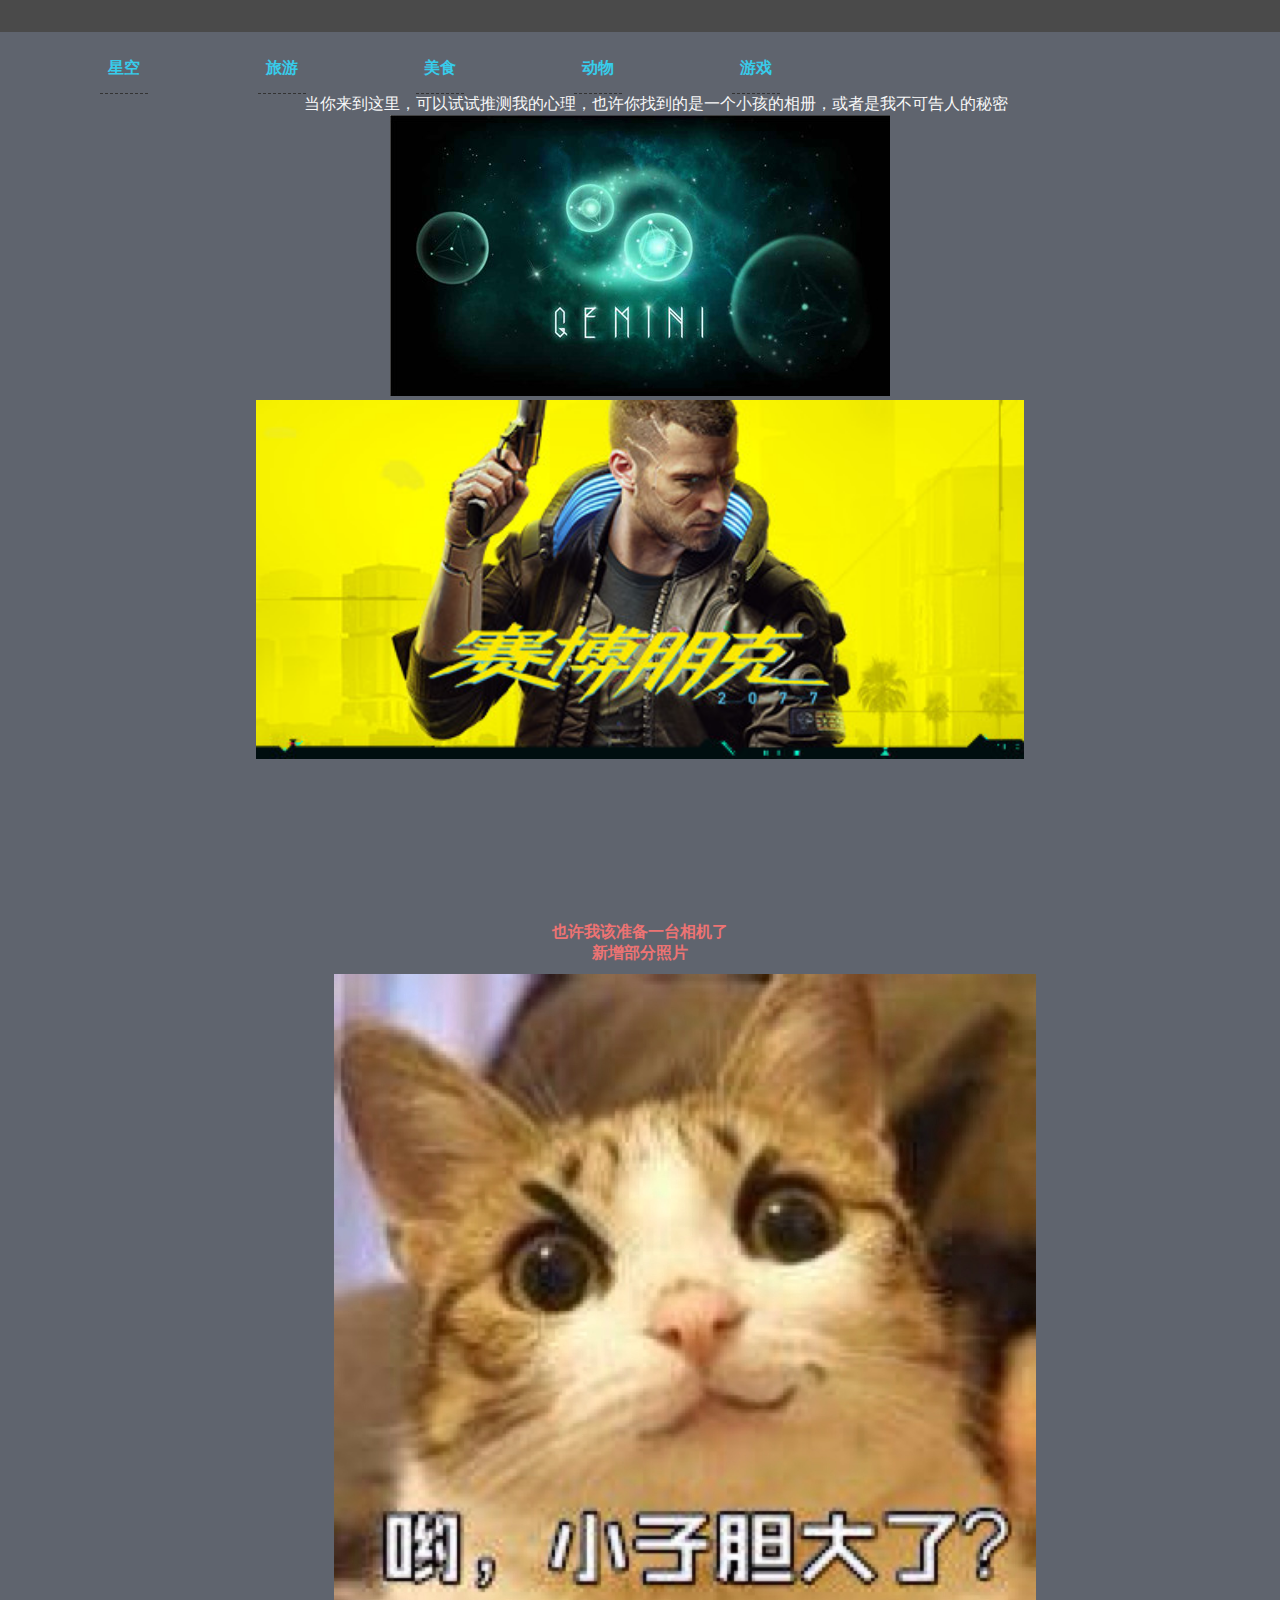
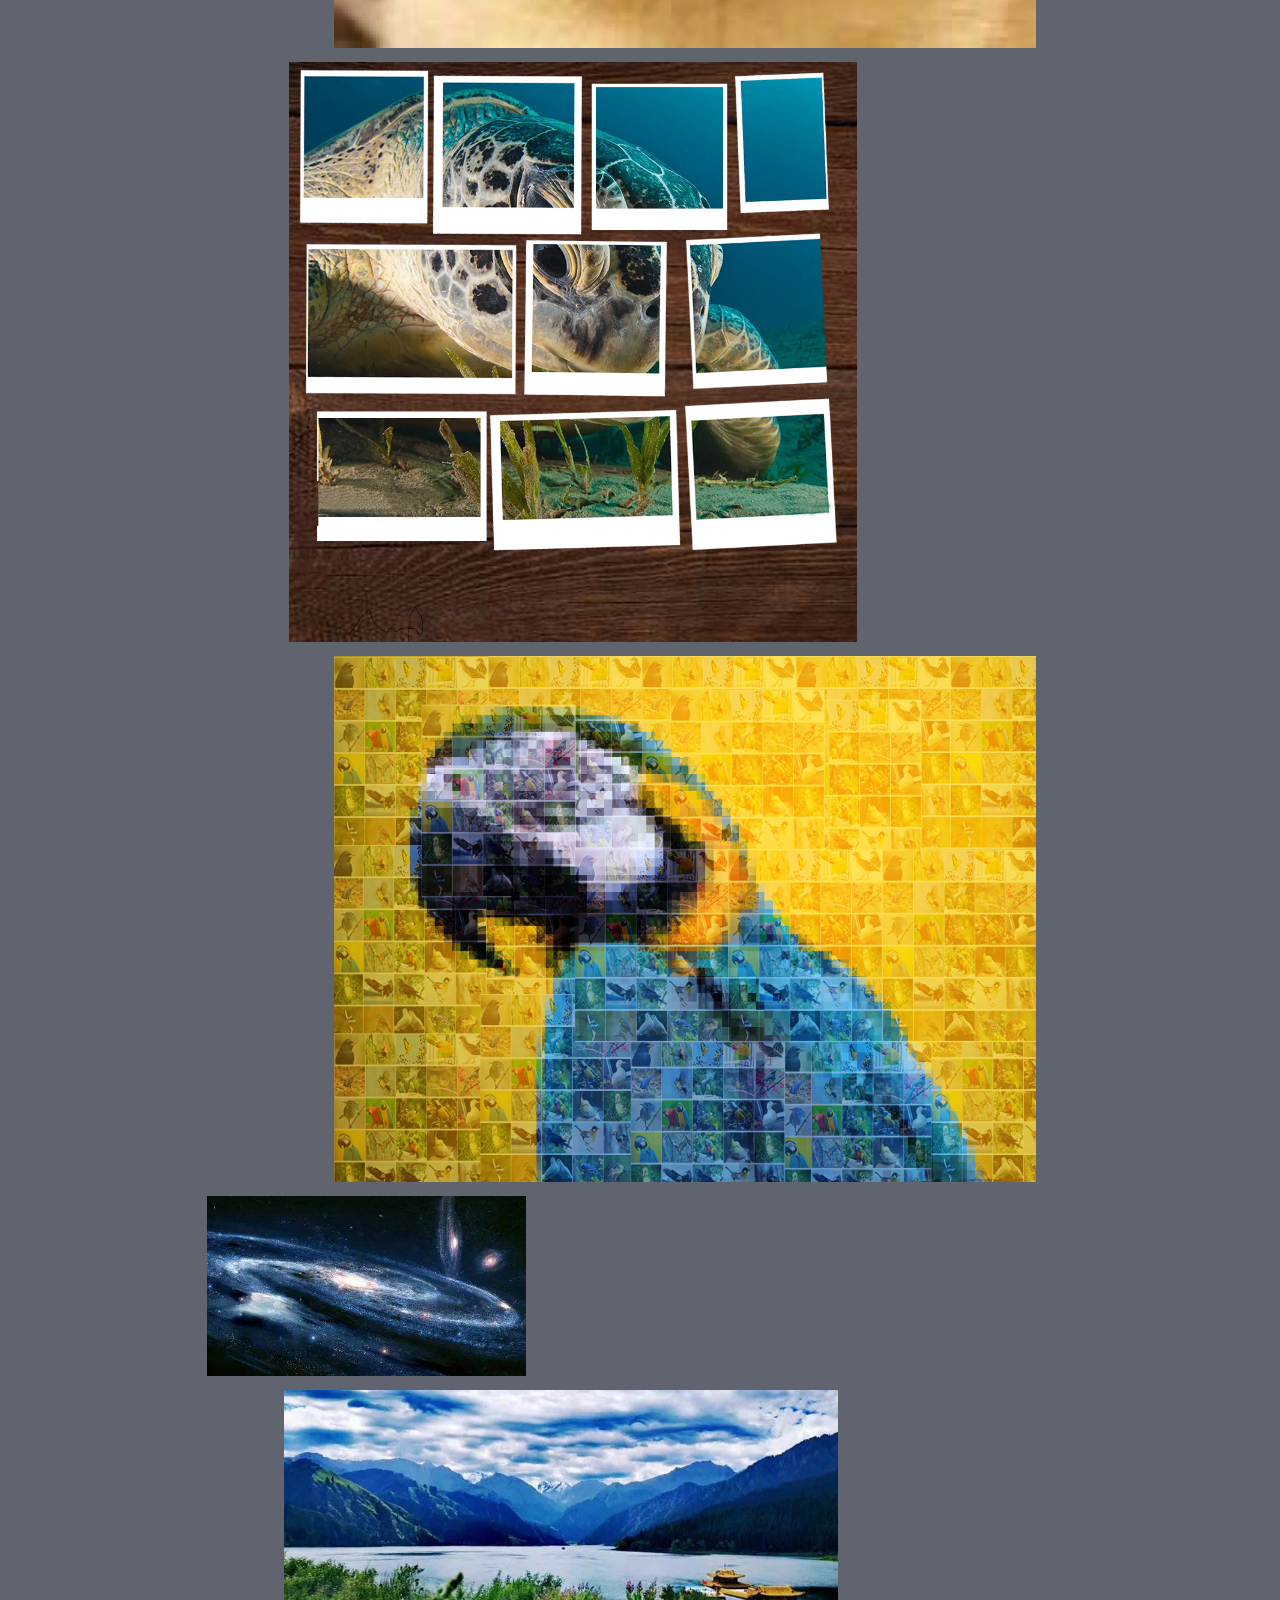
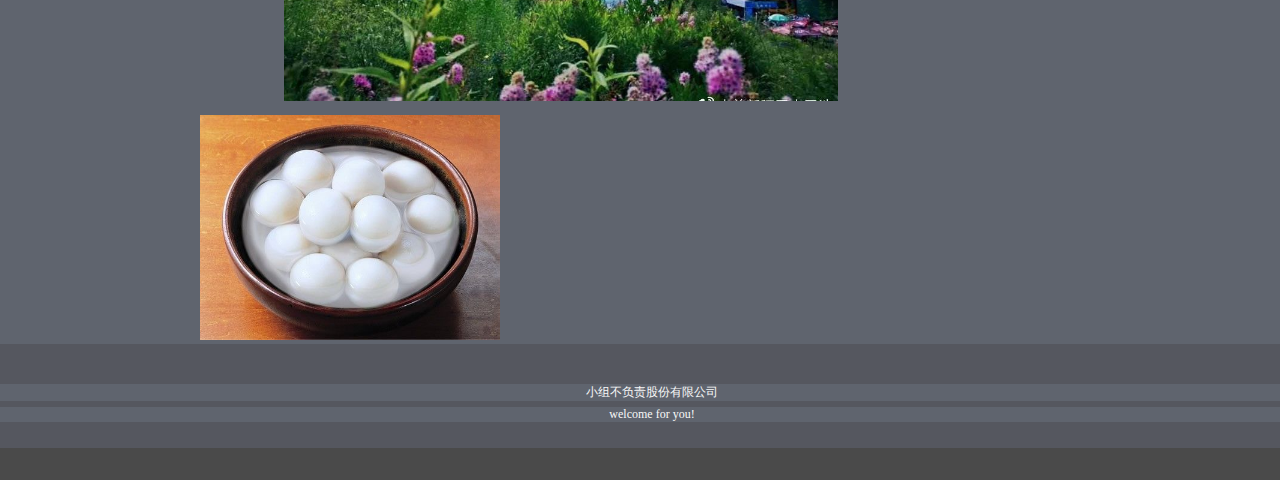
==== commit 0f7da6e6: "123" ====
--- a/index.html
+++ b/index.html
@@ -29,7 +29,7 @@
      				<div class="swiper-slide myslide-1"><img src="images/xk/hx.jpg"></div>
      				<div class="swiper-slide myslide-2"><img src="images/yx/赛博朋克 封面.jpg"></div>
      				<div class="swiper-slide myslide-3"><img src="images/yx/8.jpg"></div>
-					<div class="swiper-slide myslide-3"><img src="images/dw/120.jpg"></div>
+					<div class="swiper-slide myslide-3"><img src="images/dw/jln-t.jpg"></div>
 					<div class="swiper-slide myslide-3"><img src="images/dw/150.jpg"></div>
 					<div class="swiper-slide myslide-3"><img src="images/dw/110.jpg"></div>
   				</div>
@@ -43,11 +43,12 @@
 	<h2>也许我该准备一台相机了</h2>
 	  <h3>新增部分照片</h3>
 		<ol>
+			<li class="fig"> <a href="yx.html"><img src="images/yx/001.jpeg" alt=""></a></li>
 			<li class="fig"> <a href="dw.html"><img src="images/dw/100.jpg" alt=""></a></li>
-			<li class="fig"> <a href="dw_bt.html"><img src="images/dw/102.jpg" alt=""></a></li>
-			<li class="fig"> <a href="dw.html"><img src="images/dw/103.jpg" alt=""></a></li>
-			<li class="fig"> <a href="dw.html"><img src="images/dw/104.jpg" alt=""></a></li>
-			<li class="fig"> <a href="dw.html"><img src="images/dw/ck.jpg"></a></li>
+			<li class="fig"> <a href="dw_bt.html"><img src="images/dw/101.jpg" alt=""></a></li>
+			<li class="fig"> <a href="xk.html"><img src="images/xk/hx.jpg" alt=""></a></li>
+			<li class="fig"> <a href="ly.html"><img src="images/ly/003.jpg" alt=""></a></li>
+			<li class="fig"> <a href="ms.html"><img src="images/ms/001.jpg"></a></li>
 		</ol>
 		</div>
 	</div>
